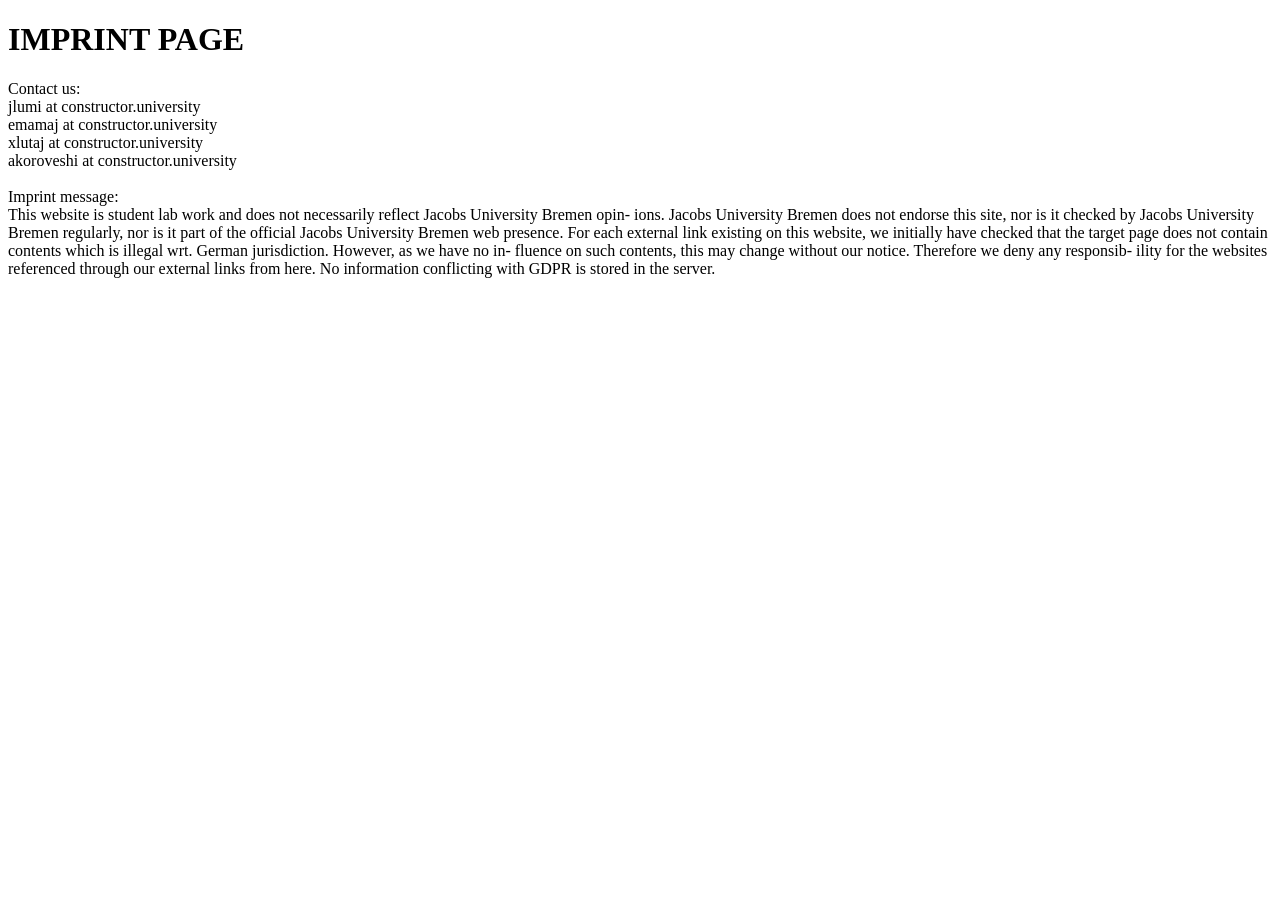
==== pages/imprint.html @ c3bc954f "add files from upload." ====
<!DOCTYPE html>
<html lang="en">
<head>
    <meta charset="UTF-8">
    <meta name="viewport" content="width=device-width, initial-scale=1.0">
    <title>Imprint</title>
</head>
<body>
    <h1>IMPRINT PAGE</h1>
    <p>
        Contact us: <br>
        jlumi at constructor.university <br>
        emamaj at constructor.university <br>
        xlutaj at constructor.university <br>
        akoroveshi at constructor.university <br>
        <br>
        Imprint message: <br>
        This website is student lab work and does not necessarily reflect Jacobs University Bremen opin-
        ions. Jacobs University Bremen does not endorse this site, nor is it checked by Jacobs University
        Bremen regularly, nor is it part of the official Jacobs University Bremen web presence.
        For each external link existing on this website, we initially have checked that the target page
        does not contain contents which is illegal wrt. German jurisdiction. However, as we have no in-
        fluence on such contents, this may change without our notice. Therefore we deny any responsib-
        ility for the websites referenced through our external links from here.
        No information conflicting with GDPR is stored in the server.
    </p>
</body>
</html>
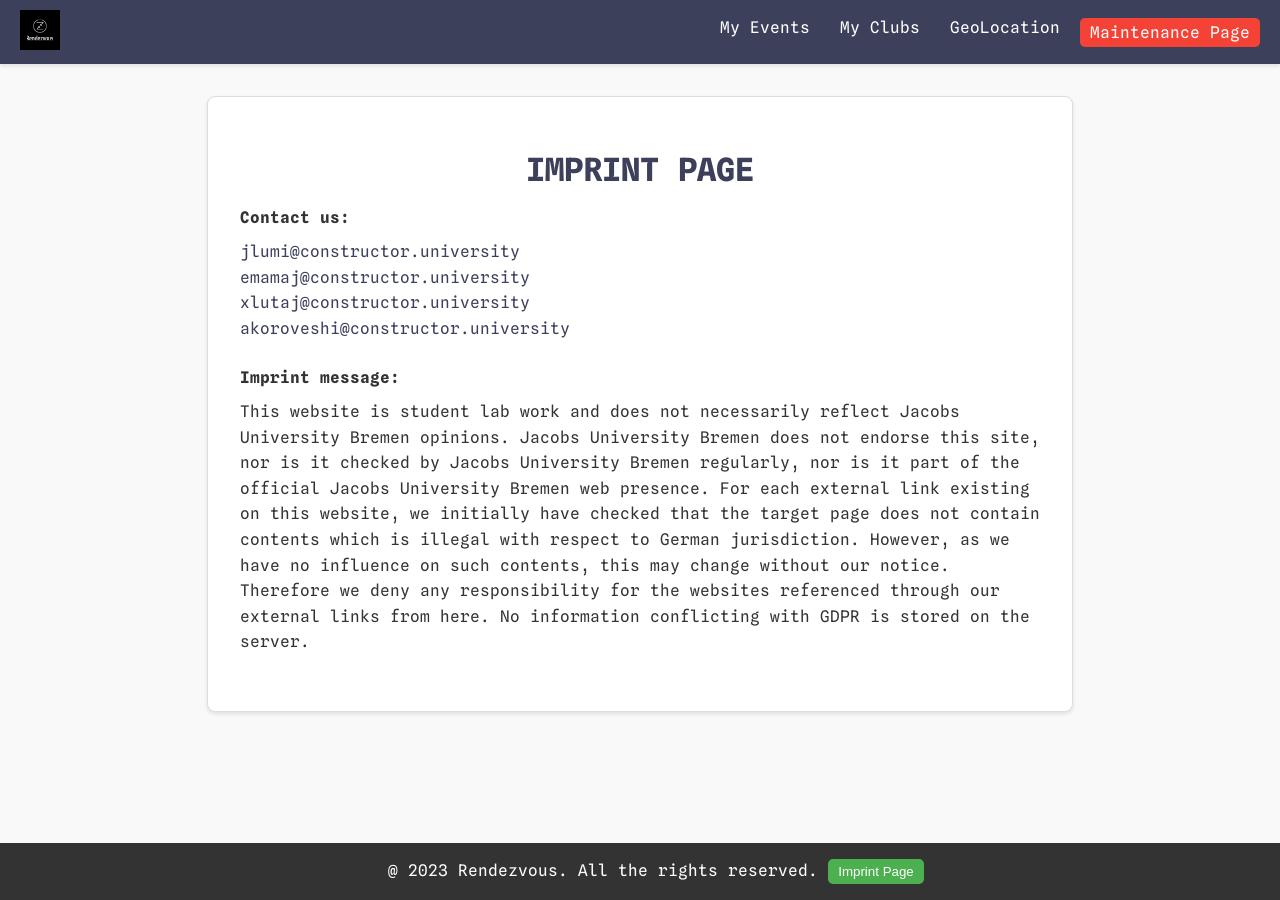
==== commit 8903054d: "update: design change for imprint page" ====
--- a/pages/imprint.html
+++ b/pages/imprint.html
@@ -1,28 +1,181 @@
 <!DOCTYPE html>
 <html lang="en">
 <head>
-    <meta charset="UTF-8">
-    <meta name="viewport" content="width=device-width, initial-scale=1.0">
-    <title>Imprint</title>
+  <meta charset="UTF-8" />
+  <meta name="viewport" content="width=device-width, initial-scale=1.0" />
+  <title>Imprint</title>
+  <link rel="preconnect" href="https://fonts.googleapis.com" />
+  <link rel="preconnect" href="https://fonts.gstatic.com" crossorigin />
+  <link href="https://fonts.googleapis.com/css2?family=Spline+Sans+Mono&display=swap" rel="stylesheet" />
+  <style>
+    /* General Styles */
+    body {
+      font-family: 'Spline Sans Mono', sans-serif;
+      margin: 0;
+      padding: 0;
+      background-color: #f9f9f9;
+      color: #333;
+      box-sizing: border-box;
+      padding-bottom: 80px; /* Prevents content from being hidden behind the fixed footer */
+    }
+    .container {
+      max-width: 800px;
+      margin: 2rem auto;
+      padding: 2rem;
+      background-color: #fff;
+      border: 1px solid #ddd;
+      border-radius: 8px;
+      box-shadow: 0 2px 4px rgba(0, 0, 0, 0.1);
+    }
+    
+    /* Header Styles */
+    .header {
+      background-color: #3d405b;
+      color: white;
+      padding: 10px 0;
+      display: flex;
+      justify-content: space-between;
+      align-items: center;
+      box-shadow: 0 2px 4px rgba(0, 0, 0, 0.1);
+    }
+    .logo img {
+      height: 40px;
+      margin-left: 20px;
+    }
+    .navbar {
+      margin-right: 20px;
+      display: flex;
+      justify-content: center;
+    }
+    .navbar ul {
+      list-style: none;
+      display: flex;
+      gap: 30px;
+      margin: 0;
+      padding: 0;
+    }
+    .navbar li {
+      cursor: pointer;
+    }
+    .navbar a {
+      color: white;
+      text-decoration: none;
+    }
+    .maintenance {
+      margin-left: 20px;
+      background-color: #f44336;
+      padding: 5px 10px;
+      border-radius: 5px;
+      color: white;
+      text-decoration: none;
+    }
+    .maintenance:hover {
+      background-color: #d32f2f;
+    }
+    
+    /* Imprint Content Styles */
+    .container h1 {
+      text-align: center;
+      color: #3d405b;
+      margin-bottom: 1rem;
+    }
+    .container p {
+      line-height: 1.6;
+      margin-bottom: 1rem;
+    }
+    .container a {
+      color: #3d405b;
+      text-decoration: none;
+    }
+    .container a:hover {
+      text-decoration: underline;
+    }
+    .section {
+      margin-bottom: 1.5rem;
+    }
+    .section strong {
+      display: block;
+      margin-bottom: 0.5rem;
+    }
+    
+    /* Footer Styles - Fixed at the bottom */
+    .footer {
+      background-color: #333;
+      color: white;
+      padding: 1rem;
+      text-align: center;
+      position: fixed;
+      left: 0;
+      bottom: 0;
+      width: 100%;
+      z-index: 1000;
+    }
+    .footer .imprint {
+      background-color: #4CAF50;
+      border: none;
+      padding: 5px 10px;
+      border-radius: 5px;
+      cursor: pointer;
+    }
+    .footer .imprint a {
+      color: white;
+      text-decoration: none;
+    }
+    .footer .imprint:hover {
+      background-color: #45a049;
+    }
+  </style>
 </head>
 <body>
+  <!-- Header with Navigation -->
+  <div class="header">
+    <div class="logo">
+      <img src="../images/logo/logo-white.svg" alt="Logo" />
+    </div>
+    <nav class="navbar">
+      <ul class="tabs">
+        <li class="myEvents">My Events</li>
+        <li class="myClubs">My Clubs</li>
+        <li class="map">
+          <a class="map" href="geo_location/map.html">GeoLocation</a>
+        </li>
+      </ul>
+      <a class="maintenance" href="maintenance/login.php">Maintenance Page</a>
+    </nav>
+  </div>
+  
+  <!-- Main Content: Imprint Information -->
+  <div class="container">
     <h1>IMPRINT PAGE</h1>
-    <p>
-        Contact us: <br>
-        jlumi at constructor.university <br>
-        emamaj at constructor.university <br>
-        xlutaj at constructor.university <br>
-        akoroveshi at constructor.university <br>
-        <br>
-        Imprint message: <br>
-        This website is student lab work and does not necessarily reflect Jacobs University Bremen opin-
-        ions. Jacobs University Bremen does not endorse this site, nor is it checked by Jacobs University
-        Bremen regularly, nor is it part of the official Jacobs University Bremen web presence.
-        For each external link existing on this website, we initially have checked that the target page
-        does not contain contents which is illegal wrt. German jurisdiction. However, as we have no in-
-        fluence on such contents, this may change without our notice. Therefore we deny any responsib-
-        ility for the websites referenced through our external links from here.
-        No information conflicting with GDPR is stored in the server.
-    </p>
+    <div class="section">
+      <p>
+        <strong>Contact us:</strong>
+        <a href="mailto:jlumi@constructor.university">jlumi@constructor.university</a><br>
+        <a href="mailto:emamaj@constructor.university">emamaj@constructor.university</a><br>
+        <a href="mailto:xlutaj@constructor.university">xlutaj@constructor.university</a><br>
+        <a href="mailto:akoroveshi@constructor.university">akoroveshi@constructor.university</a>
+      </p>
+    </div>
+    <div class="section">
+      <p>
+        <strong>Imprint message:</strong>
+        This website is student lab work and does not necessarily reflect Jacobs University Bremen opinions.
+        Jacobs University Bremen does not endorse this site, nor is it checked by Jacobs University Bremen regularly,
+        nor is it part of the official Jacobs University Bremen web presence.
+        For each external link existing on this website, we initially have checked that the target page does not contain contents
+        which is illegal with respect to German jurisdiction. However, as we have no influence on such contents, this may change
+        without our notice. Therefore we deny any responsibility for the websites referenced through our external links from here.
+        No information conflicting with GDPR is stored on the server.
+      </p>
+    </div>
+  </div>
+  
+  <!-- Fixed Footer -->
+  <div class="footer">
+    @ 2023 Rendezvous. All the rights reserved.
+    <button class="imprint">
+      <a href="imprint.html">Imprint Page</a>
+    </button>
+  </div>
 </body>
-</html>+</html>
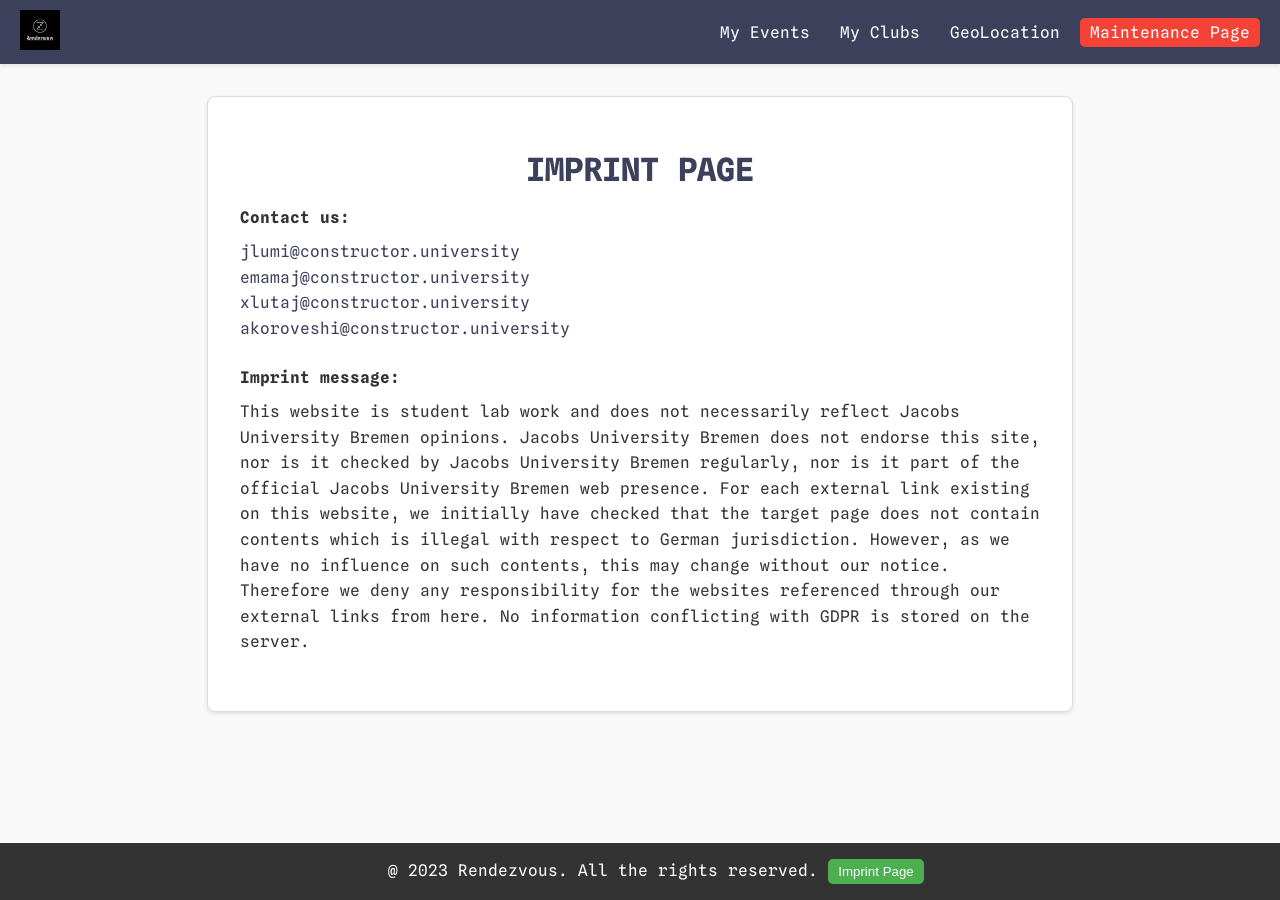
==== commit 47d091de: "update: design change for maintenance pages, and its subpages" ====
--- a/pages/imprint.html
+++ b/pages/imprint.html
@@ -12,11 +12,10 @@
     body {
       font-family: 'Spline Sans Mono', sans-serif;
       margin: 0;
-      padding: 0;
       background-color: #f9f9f9;
       color: #333;
       box-sizing: border-box;
-      padding-bottom: 80px; /* Prevents content from being hidden behind the fixed footer */
+      padding-bottom: 3rem; /* Prevents content from being hidden behind the fixed footer */
     }
     .container {
       max-width: 800px;
@@ -50,9 +49,11 @@
     .navbar ul {
       list-style: none;
       display: flex;
+      justify-content: space-between;
       gap: 30px;
       margin: 0;
-      padding: 0;
+      /* padding: 0; */
+      padding-top: 0.35rem;
     }
     .navbar li {
       cursor: pointer;
